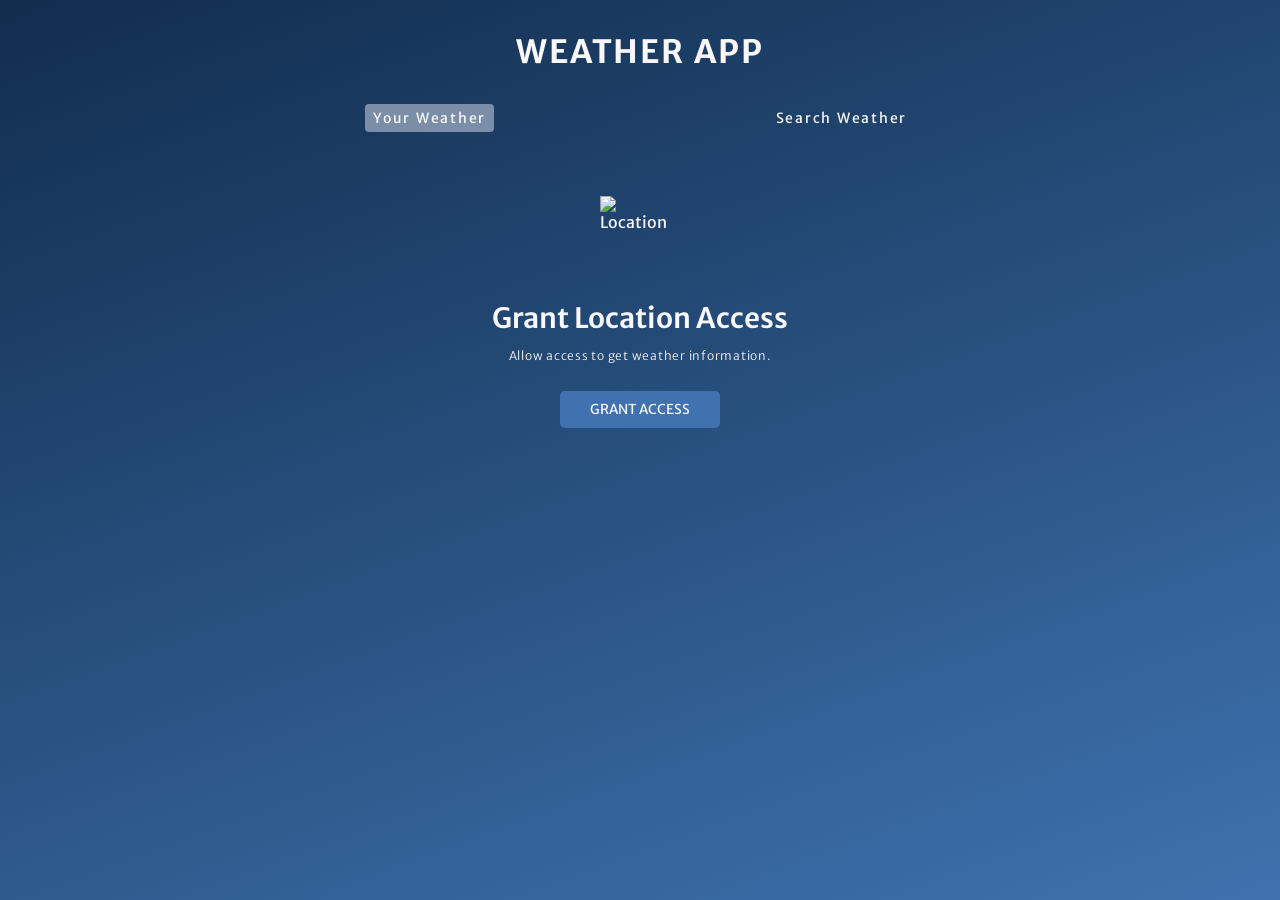
==== Weather App/index.html @ 0f19df03 "Initial commit" ====
<!DOCTYPE html>
<html lang="en">
<head>
    <meta charset="UTF-8">
    <meta http-equiv="X-UA-Compatible" content="IE=edge">
    <meta name="viewport" content="width=device-width, initial-scale=1.0">

    <title>Weather App</title>

    <!-- Google Font -->
    <link rel="preconnect" href="https://fonts.googleapis.com">
    <link rel="preconnect" href="https://fonts.gstatic.com" crossorigin>

    <link href="https://fonts.googleapis.com/css2?family=Merriweather+Sans:wght@300;400;500;600;700&display=swap" rel="stylesheet">

    <!-- CSS -->
    <link rel="stylesheet" href="./style.css">

    <!-- JavaScript -->
    <script src="./script.js" defer></script>
</head>

<body>

<div class="wrapper">

    <h1>Weather App</h1>

    <div class="tabContainer">
        <p class="tab currentTab" data-userWeather>Your Weather</p>
        <p class="tab" data-searchWeather>Search Weather</p>
    </div>

    <div class="container">

        <!-- Search Form -->
        <form class="formContainer" data-searchForm>

            <input
                type="text"
                placeholder="Search for city..."
                data-searchInput
                aria-label="Search City">

            <button class="btn" type="submit">
                <img
                    src="./Images/search.png"
                    alt="Search"
                    width="20"
                    height="20"
                    loading="lazy">
            </button>

        </form>

        <!-- Grant Location -->
        <div class="grantLocationContainer subContainer">

            <img
                src="./Images/location.png"
                alt="Location"
                width="80"
                height="80"
                loading="lazy">

            <p>Grant Location Access</p>

            <p>Allow access to get weather information.</p>

            <button class="btn" data-grantAccess>
                Grant Access
            </button>

        </div>

        <!-- Loader -->
        <div class="loadingContainer subContainer">

            <img
                src="./Images/loading.gif"
                alt="Loading"
                width="150"
                height="150">

            <p>Loading...</p>

        </div>

        <!-- Weather Information -->
        <div class="userInfoContainer subContainer">

            <div class="name">

                <p data-cityName></p>

                <img
                    data-countryFlag
                    alt="Country Flag">

            </div>

            <p data-weatherDesc></p>

            <img
                data-weatherIcon
                alt="Weather Icon">

            <p data-temp></p>

            <div class="parameterContainer">

                <div class="parameter">
                    <img src="./Images/wind.png" alt="Wind Speed">
                    <p>Wind Speed</p>
                    <p class="parameterValue" data-windspeed></p>
                </div>

                <div class="parameter">
                    <img src="./Images/humidity.png" alt="Humidity">
                    <p>Humidity</p>
                    <p class="parameterValue" data-humidity></p>
                </div>

                <div class="parameter">
                    <img src="./Images/cloud.png" alt="Clouds">
                    <p>Clouds</p>
                    <p class="parameterValue" data-clouds></p>
                </div>

            </div>

        </div>

        <!-- Error -->
        <div class="errorContainer subContainer">

            <img
                src="./Images/not-found.png"
                data-errorImg
                alt="Error">

            <p data-errorText></p>

            <button class="btn" data-errorButton>
                Retry Now
            </button>

        </div>

    </div>

</div>

</body>
</html>
---- Weather App/style.css ----
*,
*::before,
*::after {
    margin: 0;
    padding: 0;
    box-sizing: border-box;
    font-family: "Merriweather Sans", sans-serif;
}

:root {
    --colorDark1: #112d4e;
    --colorDark2: #3f72af;
    --colorLight1: #dbe2ef;
    --colorLight2: #f9f7f7;
}

.wrapper {
    height: 100vh;
    width: 100vw;
    overflow: hidden;
    color: var(--colorLight2);
    background-color: #112d4e;
    background-image: linear-gradient(160deg, #112d4e 0%, #3f72af 100%);
}

/* Heading and Tab Container 
 */
h1 {
    text-align: center;
    text-transform: uppercase;
    word-spacing: 2px;
    letter-spacing: 1.75px;
    margin-block: 2rem;
}

.tabContainer {
    width: 90%;
    max-width: 550px;
    display: flex;
    justify-content: space-between;
    margin: 0 auto;
    margin-top: 2rem;
}

.tab {
    cursor: pointer;
    font-size: 0.875rem;
    letter-spacing: 1.75px;
    padding: 5px 8px;
    text-transform: capitalize;
    /* font-weight: 600; */
}

.tab.currentTab {
    background-color: rgba(219, 226, 239, 0.5);
    border-radius: 4px;
}

/* Tab Container Ends */

/* Main Container */
.container {
    margin-block: 4rem;
}

.btn {
    all: unset;
    font-size: 0.85rem;
    text-transform: uppercase;
    padding: 10px 30px;
    border-radius: 5px;
    cursor: pointer;
    background-color: var(--colorDark2);
}

.subContainer {
    width: 90%;
    max-width: 1000px;
    margin: 0 auto;
    display: flex;
    flex-direction: column;
    align-items: center;
}

/* Form Container */
.formContainer {
    width: 90%;
    max-width: 550px;
    margin: 0 auto;
    margin-bottom: 2rem;
    display: none;
    align-items: center;
    justify-content: center;
    gap: 0 10px;
}

.formContainer.active {
    display: flex;
}

.formContainer input {
    all: unset;
    width: calc(100% - 80px);
    height: 40px;
    padding: 0 20px;
    background-color: rgba(219, 226, 239, 0.5);
    border-radius: 10px;
}

.formContainer input:focus {
    outline: 3px solid rgba(255, 255, 255, 0.7);
}

.formContainer input::placeholder {
    color: rgba(255, 255, 255, 0.7);
}

.formContainer .btn  {
    width: 40px;
    height: 40px;
    /* display: grid;
    place-items: center; */
    display: flex;
    justify-content: center;
    align-items: center;
    padding: unset;
    border-radius: 100%;
}

.formContainer .btn img {
    object-fit: contain;
}

/* Form Container End */

/* grant Location  */
.grantLocationContainer {
    display: none;
}

.grantLocationContainer.active {
    display: flex;
}

.grantLocationContainer img {
    margin-bottom: 1.5rem;
}

.grantLocationContainer p:first-of-type {
    font-weight: 600;
    font-size: 1.75rem;
    text-align: center;
}

.grantLocationContainer p:last-of-type {
    font-size: 0.75rem;
    text-align: center;
    margin-top: 0.75rem;
    margin-bottom: 1.75rem;
    font-weight: 300;
    letter-spacing: 0.75px;
}

/* Grant Location End  */

.loadingContainer {
    display: none;
}

.loadingContainer.active {
    display: flex;
}

.loadingContainer p {
    text-transform: uppercase;
}

.userInfoContainer {
    display: none;
}

.userInfoContainer.active {
    display: flex;
}

.userInfoContainer p {
    font-size: 1.5rem;
    font-weight: 200;
}

.userInfoContainer img {
    height: 70px;
    width: 70px;
}

.name {
    display: flex;
    align-items: center;
    gap: 0 0.5rem;
    margin-bottom: 0.7rem;
}

.name img {
    width: 30px;
    height: 30px;
    object-fit: contain;
}

.userInfoContainer p[data-temp] {
    font-size: 2.25rem;
    font-weight: 700;
}

.userInfoContainer p[data-weatherDesc] {
    text-transform: capitalize;
    font-size: 1.2rem;
}

.parameterContainer {
    width: 90%;
    display: flex;
    justify-content: center;
    gap: 10px 20px;
    margin: 1.6rem auto 0;
    flex-wrap: wrap;
}

.parameter {
    display: flex;
    justify-content: space-between;
    align-items: center;
    flex-direction: column;
    background-color: rgba(219, 226, 239, 0.5);
    padding: 0.8rem;
    border-radius: 5px;
    width: 30%;
    max-width: 200px;
    gap: 5px 0;
}

.parameter p {
    font-size: 1rem;
    font-weight: 600;
    text-transform: uppercase;
}

.parameter img {
    width: 50px;
    height: 50px;
    object-fit: cover;
}

.parameterValue {
    font-size: 0.8rem;
    font-weight: 200;
}

.errorContainer {
    display: none;
}

.errorContainer.active {
    display: flex;
    gap: 1rem 0;
}

.errorContainer p {
    text-align: center;
}

.errorContainer img {
    width: 100%;
    max-width: 300px;
    aspect-ratio: 1 / 1;
    object-fit: cover;
}
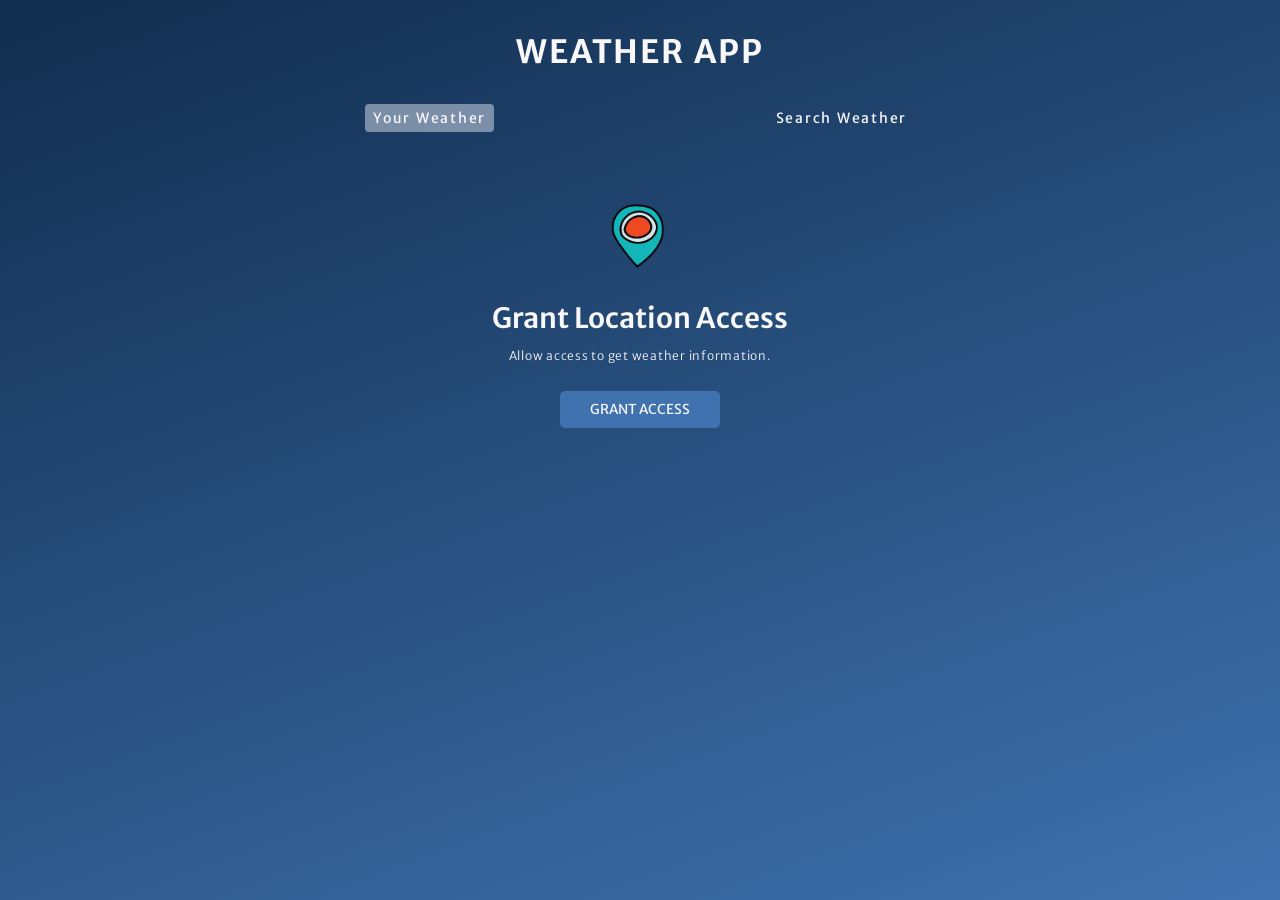
==== commit dc3a4707: "fix image paths" ====
--- a/Weather App/index.html
+++ b/Weather App/index.html
@@ -44,7 +44,7 @@
 
             <button class="btn" type="submit">
                 <img
-                    src="./Images/search.png"
+                    src="./images/search.png"
                     alt="Search"
                     width="20"
                     height="20"
@@ -57,7 +57,7 @@
         <div class="grantLocationContainer subContainer">
 
             <img
-                src="./Images/location.png"
+                src="./images/location.png"
                 alt="Location"
                 width="80"
                 height="80"
@@ -77,7 +77,7 @@
         <div class="loadingContainer subContainer">
 
             <img
-                src="./Images/loading.gif"
+                src="./images/loading.gif"
                 alt="Loading"
                 width="150"
                 height="150">
@@ -110,19 +110,19 @@
             <div class="parameterContainer">
 
                 <div class="parameter">
-                    <img src="./Images/wind.png" alt="Wind Speed">
+                    <img src="./images/wind.png" alt="Wind Speed">
                     <p>Wind Speed</p>
                     <p class="parameterValue" data-windspeed></p>
                 </div>
 
                 <div class="parameter">
-                    <img src="./Images/humidity.png" alt="Humidity">
+                    <img src="./images/humidity.png" alt="Humidity">
                     <p>Humidity</p>
                     <p class="parameterValue" data-humidity></p>
                 </div>
 
                 <div class="parameter">
-                    <img src="./Images/cloud.png" alt="Clouds">
+                    <img src="./images/cloud.png" alt="Clouds">
                     <p>Clouds</p>
                     <p class="parameterValue" data-clouds></p>
                 </div>
@@ -135,7 +135,7 @@
         <div class="errorContainer subContainer">
 
             <img
-                src="./Images/not-found.png"
+                src="./images/not-found.png"
                 data-errorImg
                 alt="Error">
 
